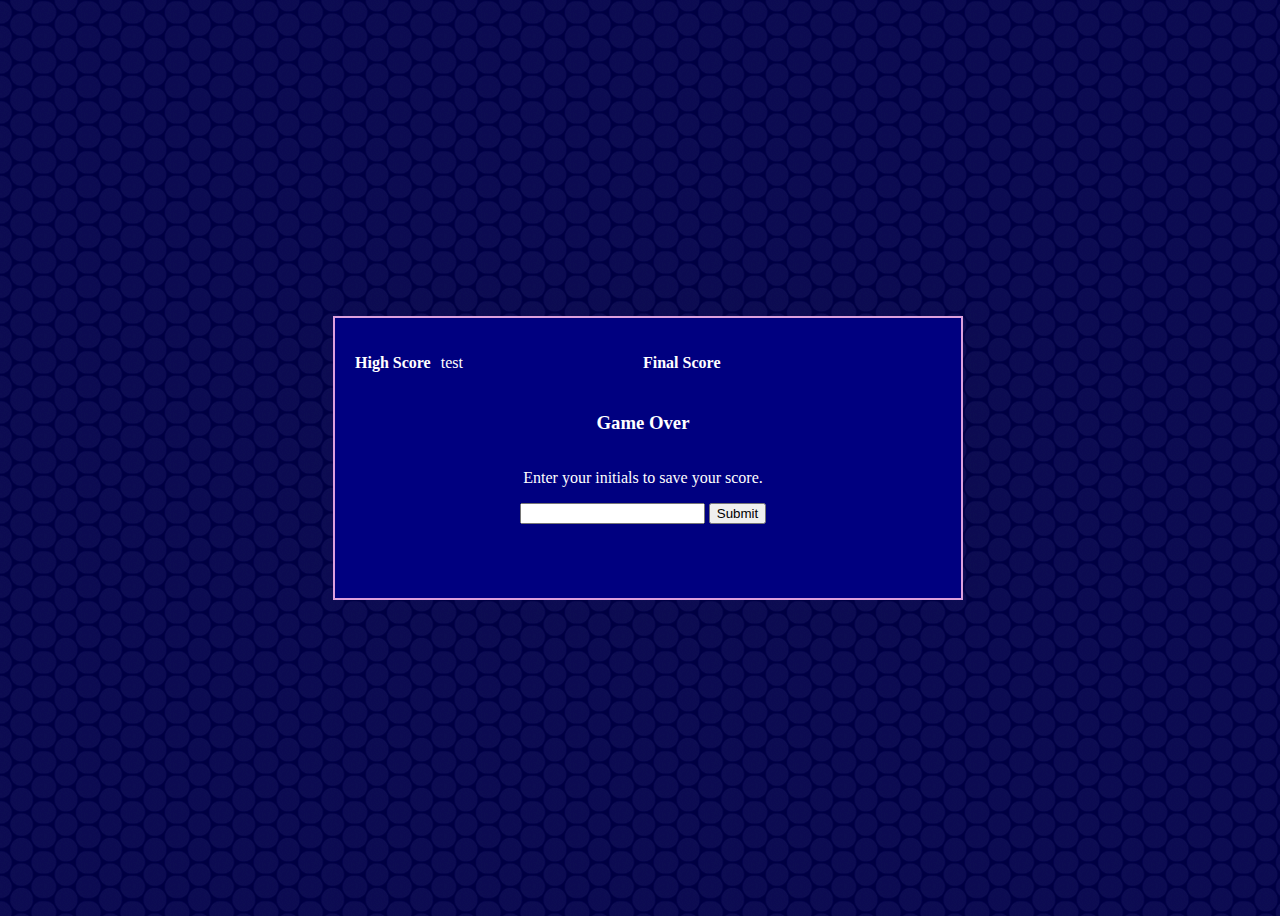
==== endscreen.html @ bfa51bc8 "made it so high scores get stored, up to 10. high scores are ordered from highest to lowest. added n" ====
<!DOCTYPE html>
<html lang="en">
<head>
    <meta charset="UTF-8">
    <meta name="viewport" content="width=device-width, initial-scale=1.0">
    <meta http-equiv="X-UA-Compatible" content="ie=edge">
    <title>Document</title>
    <link rel="stylesheet" href="styles.css">
    <style>
        body {
            background-image: url(images/circle-blues.png);
        }
    </style>
</head>
<body>

    <div class="container">
        <div class = 'wrapper'>
            <div class = 'wrapper-inline'>
                <h4>High Score</h4>
                <span id = 'high-score-endscreen'>
                    test
                </span>
            </div>
            <div class = 'wrapper-inline'>
                <h4>Final Score</h4>
                <span id = 'final-score'>
                    test
                </span>
            </div>
        </div>
        <div class="wrapper-centered">
            <h3>Game Over</h3>
            <p>Enter your initials to save your score.</p>
            <form>
                <input type = 'text' id = 'save-name' required maxlength="3">
                <input type = 'submit' id = 'submit-btn'>
            </form>
        </div>
    </div>
    
    <script src = 'main.js'></script>
    <script src = 'endscreen.js'></script>
</body>
</html>
---- styles.css ----
html {
    box-sizing: border-box;
}

body {
    min-height: 100vh;
    min-width: 100%;
    display: flex;
    align-items: center;
    flex-direction: column;
    color: white;
    justify-content: center;
    word-wrap: break-word;
}

.container {
    background: navy;
    word-wrap: break-word;
    max-width: 100%;
    width: 45%;
    min-width: 550px;
    padding: 15px 30px 15px 20px;
    border: 2px solid plum;
    min-height: 250px;
    height: 35%;
}

.wrapper {
    display: inline-flex;
    min-width: 100%;
    justify-content: space-between;
}

.wrapper-centered {
    min-width: 100%;
    justify-content: center;
    align-items: center;
    display: flex;
    flex-direction: column;
}

.wrapper-start {
    justify-content: start;
    display: flex;
    flex-direction: column;
    min-width: 50%;
}

.wrapper-start-full {
    justify-content: start;
    display: flex;
    flex-direction: column;
    min-width: 100%;
}


.wrapper-inline {
    display: inline-flex;
    min-width: 50%;
}

#question {
    font-size: 20px;
    font-weight: bold;
}

.btn {
    border-radius: 8px;
    border: 2px solid plum;
    padding: 4px 20px;
    font-size: 18px;
    background: blueviolet;
    color: white;
}

.sqrbtn {
    font-size: 16px;
    background: blueviolet;
    margin: 2px;
    padding: 4px 20px;
    text-align: start;
    color: white;
}

#start {
    height: 50px;
    width: 150px;
}

#high-score {
    background: indigo;
    width: 10%;
    height: 50px;
}

.btns {
    visibility: hidden;
}

span {
    display: flex;
    align-items: center;
    flex-direction: column;
    justify-content: center;
    padding: 5px;
    margin-left: 5px;
}
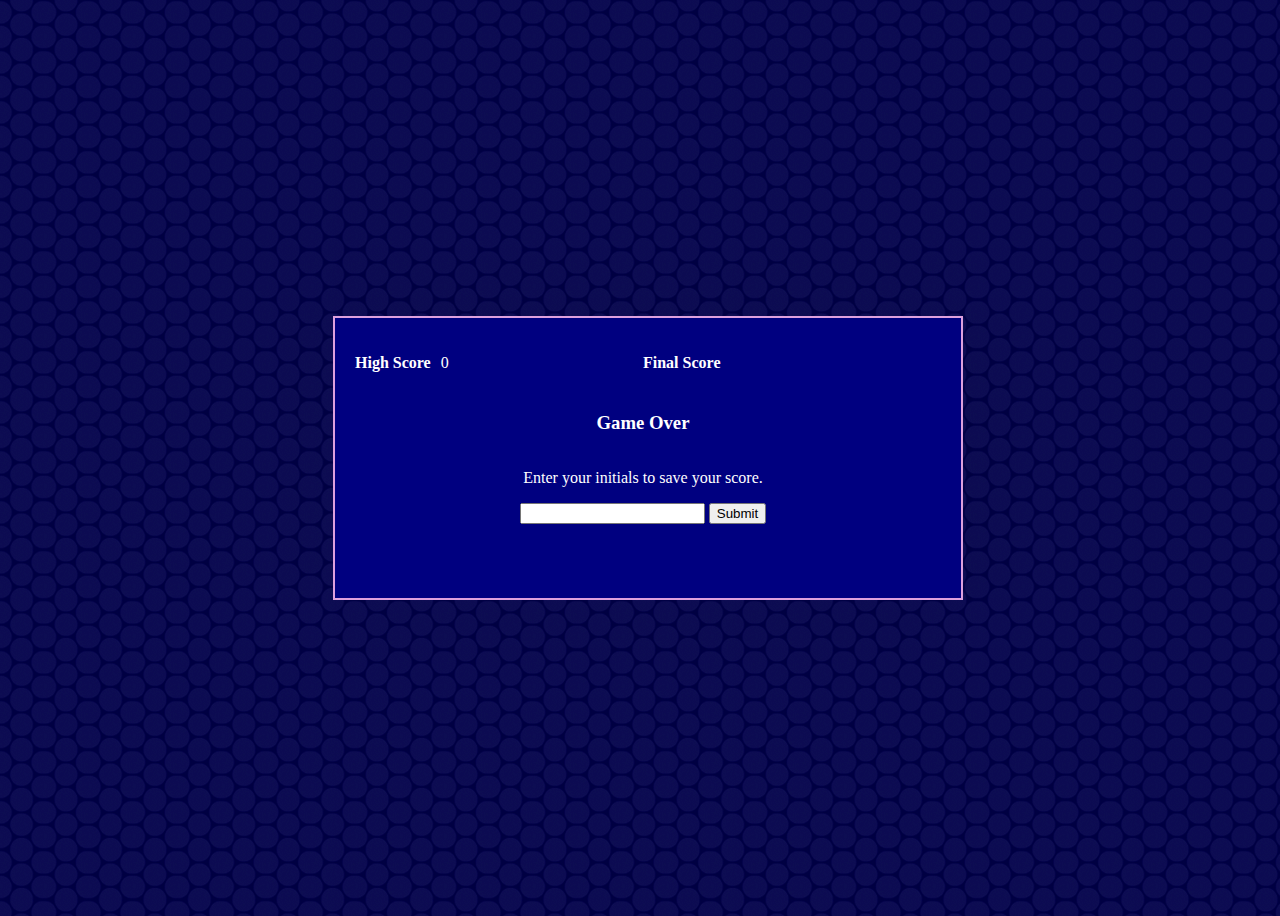
==== commit 0cec0530: "made questions random. filtered off used questions. added a notification if answer clicked is correc" ====
--- a/endscreen.html
+++ b/endscreen.html
@@ -19,7 +19,6 @@
             <div class = 'wrapper-inline'>
                 <h4>High Score</h4>
                 <span id = 'high-score-endscreen'>
-                    test
                 </span>
             </div>
             <div class = 'wrapper-inline'>
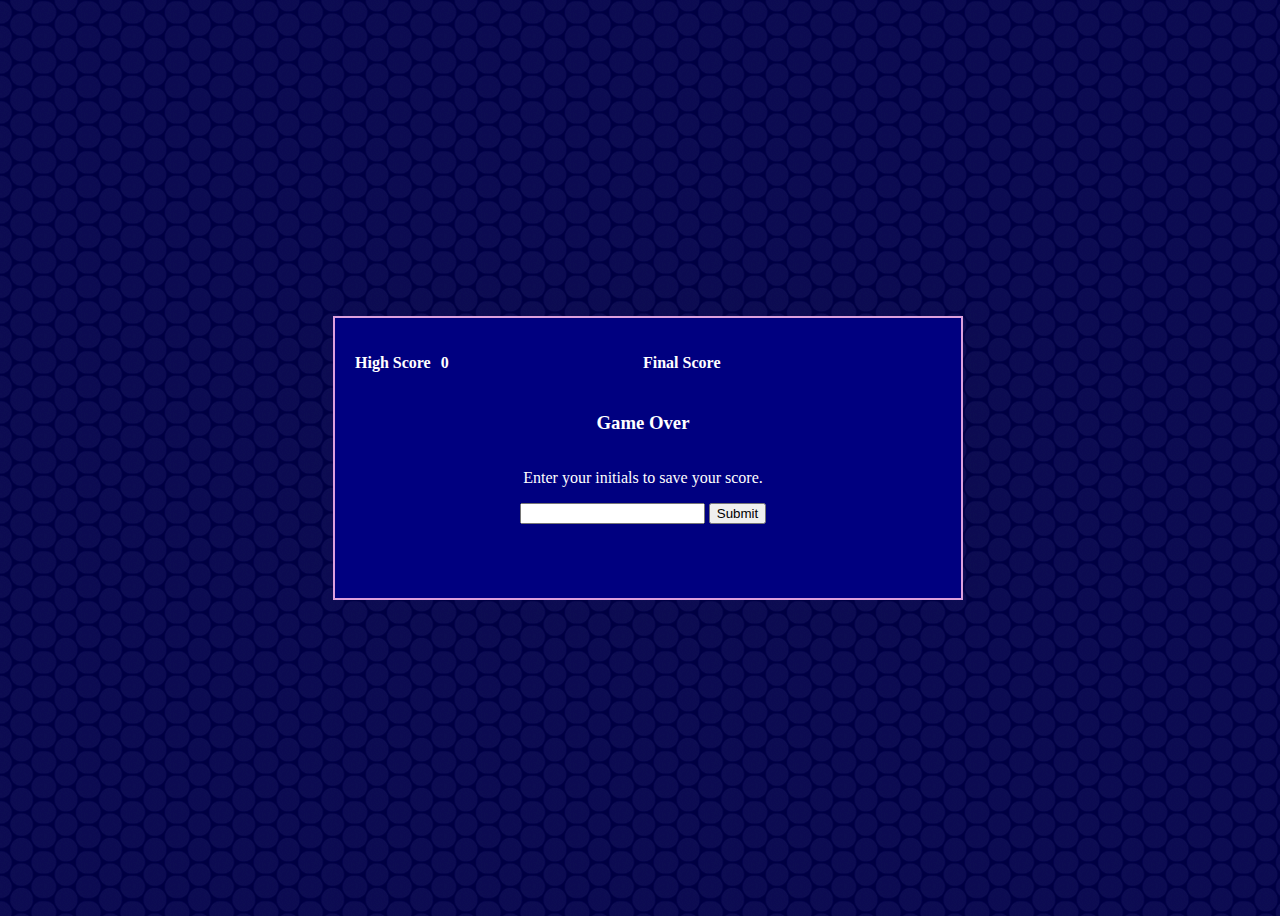
==== commit e891628d: "commented code, added titles to the head, added more questions" ====
--- a/endscreen.html
+++ b/endscreen.html
@@ -4,9 +4,10 @@
     <meta charset="UTF-8">
     <meta name="viewport" content="width=device-width, initial-scale=1.0">
     <meta http-equiv="X-UA-Compatible" content="ie=edge">
-    <title>Document</title>
+    <title>Quiz-site: Endscreen</title>
     <link rel="stylesheet" href="styles.css">
     <style>
+        /* courtesy of subtle backgrounds */
         body {
             background-image: url(images/circle-blues.png);
         }
--- a/styles.css
+++ b/styles.css
@@ -104,4 +104,18 @@
     justify-content: center;
     padding: 5px;
     margin-left: 5px;
+    font-weight: bold;
 }
+
+@media screen and (max-width:650px) {
+    .container {
+        min-width: 375px;
+        /* width: 15%; */
+    }
+}
+
+@media screen and (max-width:425px) {
+    .container {
+        min-width: 275px;
+    }
+}